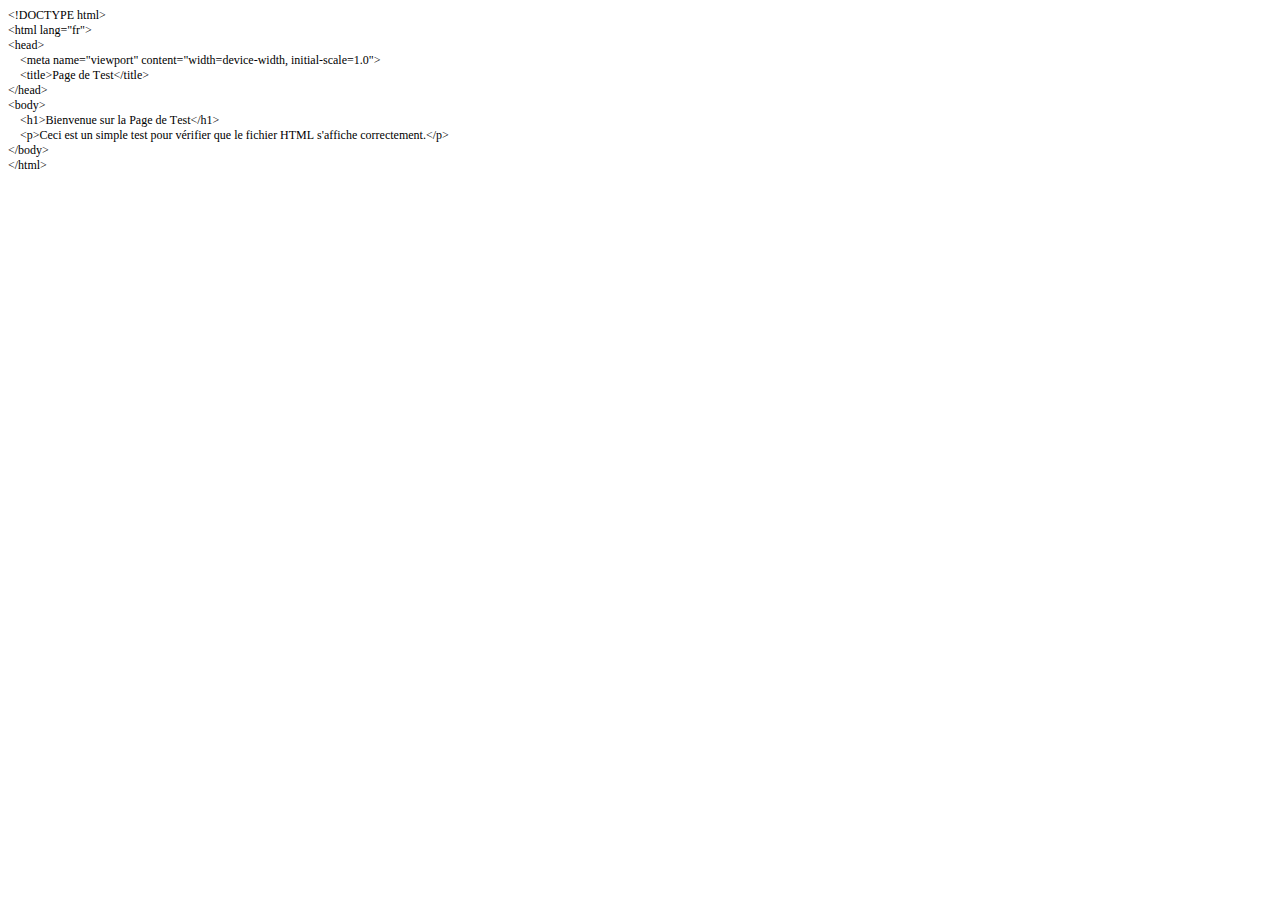
==== index.html @ 081c47d4 "Add files via upload" ====
<!DOCTYPE html PUBLIC "-//W3C//DTD HTML 4.01//EN" "http://www.w3.org/TR/html4/strict.dtd">
<html>
<head>
  <meta http-equiv="Content-Type" content="text/html; charset=utf-8">
  <meta http-equiv="Content-Style-Type" content="text/css">
  <title></title>
  <meta name="Generator" content="Cocoa HTML Writer">
  <meta name="CocoaVersion" content="1894.7">
  <style type="text/css">
    p.p1 {margin: 0.0px 0.0px 0.0px 0.0px; font: 12.0px Times; color: #000000; -webkit-text-stroke: #000000}
    span.s1 {font-kerning: none}
  </style>
</head>
<body>
<p class="p1"><span class="s1">&lt;!DOCTYPE html&gt;</span></p>
<p class="p1"><span class="s1">&lt;html lang="fr"&gt;</span></p>
<p class="p1"><span class="s1">&lt;head&gt;</span></p>
<p class="p1"><span class="s1"><span class="Apple-converted-space">    </span>&lt;meta name="viewport" content="width=device-width, initial-scale=1.0"&gt;</span></p>
<p class="p1"><span class="s1"><span class="Apple-converted-space">    </span>&lt;title&gt;Page de Test&lt;/title&gt;</span></p>
<p class="p1"><span class="s1">&lt;/head&gt;</span></p>
<p class="p1"><span class="s1">&lt;body&gt;</span></p>
<p class="p1"><span class="s1"><span class="Apple-converted-space">    </span>&lt;h1&gt;Bienvenue sur la Page de Test&lt;/h1&gt;</span></p>
<p class="p1"><span class="s1"><span class="Apple-converted-space">    </span>&lt;p&gt;Ceci est un simple test pour vérifier que le fichier HTML s'affiche correctement.&lt;/p&gt;</span></p>
<p class="p1"><span class="s1">&lt;/body&gt;</span></p>
<p class="p1"><span class="s1">&lt;/html&gt;</span></p>
</body>
</html>
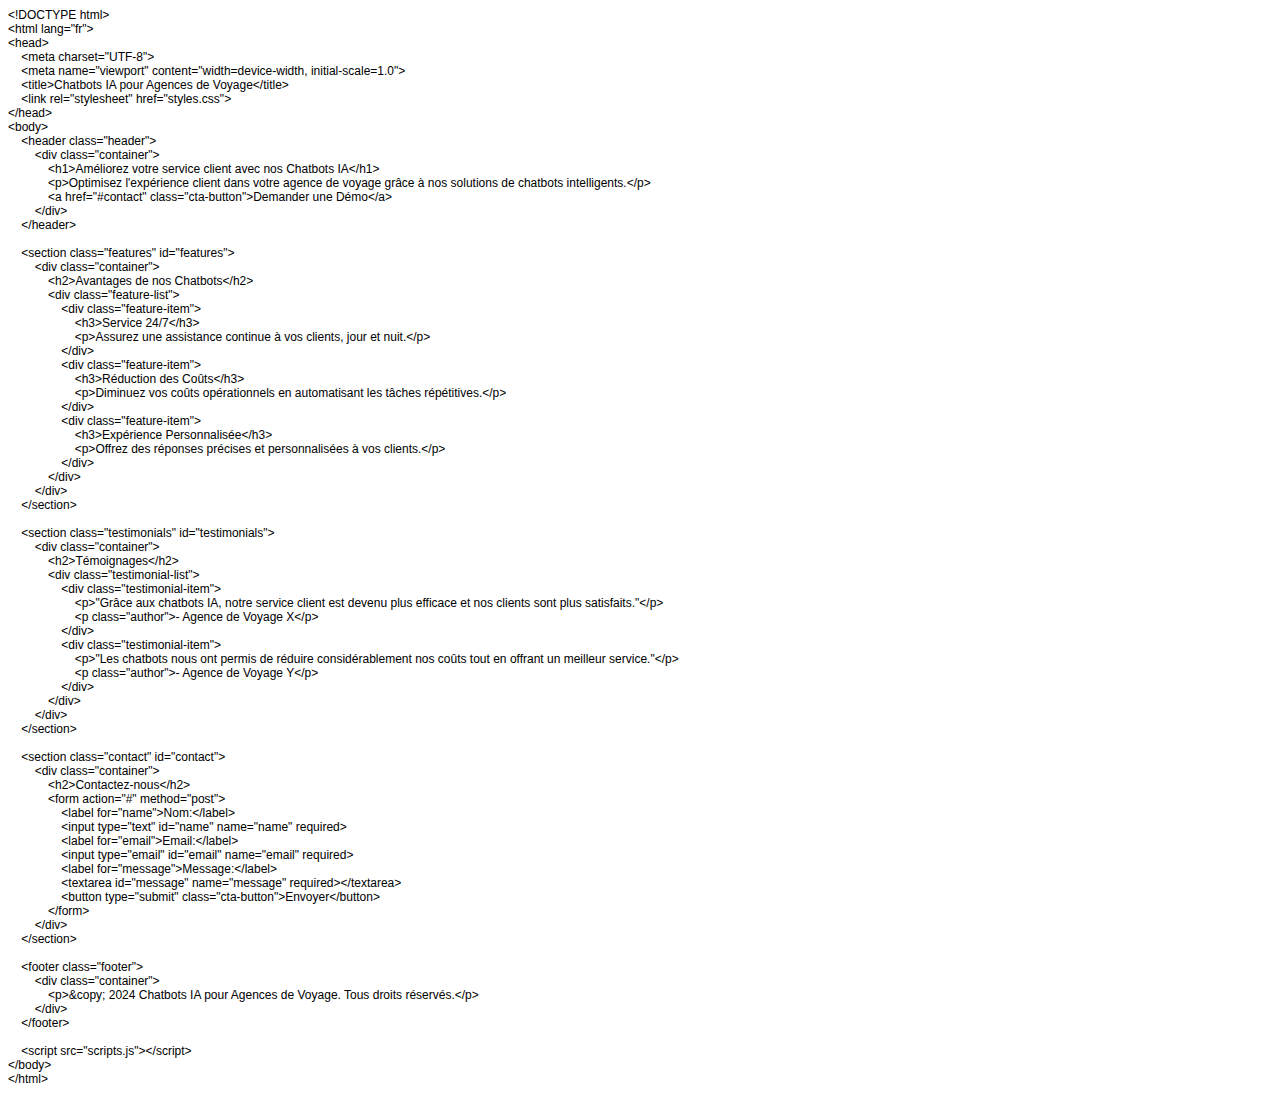
==== commit a140e3a4: "Add files via upload" ====
--- a/index.html
+++ b/index.html
@@ -7,21 +7,87 @@
   <meta name="Generator" content="Cocoa HTML Writer">
   <meta name="CocoaVersion" content="1894.7">
   <style type="text/css">
-    p.p1 {margin: 0.0px 0.0px 0.0px 0.0px; font: 12.0px Times; color: #000000; -webkit-text-stroke: #000000}
-    span.s1 {font-kerning: none}
+    p.p1 {margin: 0.0px 0.0px 0.0px 0.0px; font: 12.0px Helvetica}
+    p.p2 {margin: 0.0px 0.0px 0.0px 0.0px; font: 12.0px Helvetica; min-height: 14.0px}
   </style>
 </head>
 <body>
-<p class="p1"><span class="s1">&lt;!DOCTYPE html&gt;</span></p>
-<p class="p1"><span class="s1">&lt;html lang="fr"&gt;</span></p>
-<p class="p1"><span class="s1">&lt;head&gt;</span></p>
-<p class="p1"><span class="s1"><span class="Apple-converted-space">    </span>&lt;meta name="viewport" content="width=device-width, initial-scale=1.0"&gt;</span></p>
-<p class="p1"><span class="s1"><span class="Apple-converted-space">    </span>&lt;title&gt;Page de Test&lt;/title&gt;</span></p>
-<p class="p1"><span class="s1">&lt;/head&gt;</span></p>
-<p class="p1"><span class="s1">&lt;body&gt;</span></p>
-<p class="p1"><span class="s1"><span class="Apple-converted-space">    </span>&lt;h1&gt;Bienvenue sur la Page de Test&lt;/h1&gt;</span></p>
-<p class="p1"><span class="s1"><span class="Apple-converted-space">    </span>&lt;p&gt;Ceci est un simple test pour vérifier que le fichier HTML s'affiche correctement.&lt;/p&gt;</span></p>
-<p class="p1"><span class="s1">&lt;/body&gt;</span></p>
-<p class="p1"><span class="s1">&lt;/html&gt;</span></p>
+<p class="p1">&lt;!DOCTYPE html&gt;</p>
+<p class="p1">&lt;html lang="fr"&gt;</p>
+<p class="p1">&lt;head&gt;</p>
+<p class="p1"><span class="Apple-converted-space">    </span>&lt;meta charset="UTF-8"&gt;</p>
+<p class="p1"><span class="Apple-converted-space">    </span>&lt;meta name="viewport" content="width=device-width, initial-scale=1.0"&gt;</p>
+<p class="p1"><span class="Apple-converted-space">    </span>&lt;title&gt;Chatbots IA pour Agences de Voyage&lt;/title&gt;</p>
+<p class="p1"><span class="Apple-converted-space">    </span>&lt;link rel="stylesheet" href="styles.css"&gt;</p>
+<p class="p1">&lt;/head&gt;</p>
+<p class="p1">&lt;body&gt;</p>
+<p class="p1"><span class="Apple-converted-space">    </span>&lt;header class="header"&gt;</p>
+<p class="p1"><span class="Apple-converted-space">        </span>&lt;div class="container"&gt;</p>
+<p class="p1"><span class="Apple-converted-space">            </span>&lt;h1&gt;Améliorez votre service client avec nos Chatbots IA&lt;/h1&gt;</p>
+<p class="p1"><span class="Apple-converted-space">            </span>&lt;p&gt;Optimisez l'expérience client dans votre agence de voyage grâce à nos solutions de chatbots intelligents.&lt;/p&gt;</p>
+<p class="p1"><span class="Apple-converted-space">            </span>&lt;a href="#contact" class="cta-button"&gt;Demander une Démo&lt;/a&gt;</p>
+<p class="p1"><span class="Apple-converted-space">        </span>&lt;/div&gt;</p>
+<p class="p1"><span class="Apple-converted-space">    </span>&lt;/header&gt;</p>
+<p class="p2"><br></p>
+<p class="p1"><span class="Apple-converted-space">    </span>&lt;section class="features" id="features"&gt;</p>
+<p class="p1"><span class="Apple-converted-space">        </span>&lt;div class="container"&gt;</p>
+<p class="p1"><span class="Apple-converted-space">            </span>&lt;h2&gt;Avantages de nos Chatbots&lt;/h2&gt;</p>
+<p class="p1"><span class="Apple-converted-space">            </span>&lt;div class="feature-list"&gt;</p>
+<p class="p1"><span class="Apple-converted-space">                </span>&lt;div class="feature-item"&gt;</p>
+<p class="p1"><span class="Apple-converted-space">                    </span>&lt;h3&gt;Service 24/7&lt;/h3&gt;</p>
+<p class="p1"><span class="Apple-converted-space">                    </span>&lt;p&gt;Assurez une assistance continue à vos clients, jour et nuit.&lt;/p&gt;</p>
+<p class="p1"><span class="Apple-converted-space">                </span>&lt;/div&gt;</p>
+<p class="p1"><span class="Apple-converted-space">                </span>&lt;div class="feature-item"&gt;</p>
+<p class="p1"><span class="Apple-converted-space">                    </span>&lt;h3&gt;Réduction des Coûts&lt;/h3&gt;</p>
+<p class="p1"><span class="Apple-converted-space">                    </span>&lt;p&gt;Diminuez vos coûts opérationnels en automatisant les tâches répétitives.&lt;/p&gt;</p>
+<p class="p1"><span class="Apple-converted-space">                </span>&lt;/div&gt;</p>
+<p class="p1"><span class="Apple-converted-space">                </span>&lt;div class="feature-item"&gt;</p>
+<p class="p1"><span class="Apple-converted-space">                    </span>&lt;h3&gt;Expérience Personnalisée&lt;/h3&gt;</p>
+<p class="p1"><span class="Apple-converted-space">                    </span>&lt;p&gt;Offrez des réponses précises et personnalisées à vos clients.&lt;/p&gt;</p>
+<p class="p1"><span class="Apple-converted-space">                </span>&lt;/div&gt;</p>
+<p class="p1"><span class="Apple-converted-space">            </span>&lt;/div&gt;</p>
+<p class="p1"><span class="Apple-converted-space">        </span>&lt;/div&gt;</p>
+<p class="p1"><span class="Apple-converted-space">    </span>&lt;/section&gt;</p>
+<p class="p2"><br></p>
+<p class="p1"><span class="Apple-converted-space">    </span>&lt;section class="testimonials" id="testimonials"&gt;</p>
+<p class="p1"><span class="Apple-converted-space">        </span>&lt;div class="container"&gt;</p>
+<p class="p1"><span class="Apple-converted-space">            </span>&lt;h2&gt;Témoignages&lt;/h2&gt;</p>
+<p class="p1"><span class="Apple-converted-space">            </span>&lt;div class="testimonial-list"&gt;</p>
+<p class="p1"><span class="Apple-converted-space">                </span>&lt;div class="testimonial-item"&gt;</p>
+<p class="p1"><span class="Apple-converted-space">                    </span>&lt;p&gt;"Grâce aux chatbots IA, notre service client est devenu plus efficace et nos clients sont plus satisfaits."&lt;/p&gt;</p>
+<p class="p1"><span class="Apple-converted-space">                    </span>&lt;p class="author"&gt;- Agence de Voyage X&lt;/p&gt;</p>
+<p class="p1"><span class="Apple-converted-space">                </span>&lt;/div&gt;</p>
+<p class="p1"><span class="Apple-converted-space">                </span>&lt;div class="testimonial-item"&gt;</p>
+<p class="p1"><span class="Apple-converted-space">                    </span>&lt;p&gt;"Les chatbots nous ont permis de réduire considérablement nos coûts tout en offrant un meilleur service."&lt;/p&gt;</p>
+<p class="p1"><span class="Apple-converted-space">                    </span>&lt;p class="author"&gt;- Agence de Voyage Y&lt;/p&gt;</p>
+<p class="p1"><span class="Apple-converted-space">                </span>&lt;/div&gt;</p>
+<p class="p1"><span class="Apple-converted-space">            </span>&lt;/div&gt;</p>
+<p class="p1"><span class="Apple-converted-space">        </span>&lt;/div&gt;</p>
+<p class="p1"><span class="Apple-converted-space">    </span>&lt;/section&gt;</p>
+<p class="p2"><br></p>
+<p class="p1"><span class="Apple-converted-space">    </span>&lt;section class="contact" id="contact"&gt;</p>
+<p class="p1"><span class="Apple-converted-space">        </span>&lt;div class="container"&gt;</p>
+<p class="p1"><span class="Apple-converted-space">            </span>&lt;h2&gt;Contactez-nous&lt;/h2&gt;</p>
+<p class="p1"><span class="Apple-converted-space">            </span>&lt;form action="#" method="post"&gt;</p>
+<p class="p1"><span class="Apple-converted-space">                </span>&lt;label for="name"&gt;Nom:&lt;/label&gt;</p>
+<p class="p1"><span class="Apple-converted-space">                </span>&lt;input type="text" id="name" name="name" required&gt;</p>
+<p class="p1"><span class="Apple-converted-space">                </span>&lt;label for="email"&gt;Email:&lt;/label&gt;</p>
+<p class="p1"><span class="Apple-converted-space">                </span>&lt;input type="email" id="email" name="email" required&gt;</p>
+<p class="p1"><span class="Apple-converted-space">                </span>&lt;label for="message"&gt;Message:&lt;/label&gt;</p>
+<p class="p1"><span class="Apple-converted-space">                </span>&lt;textarea id="message" name="message" required&gt;&lt;/textarea&gt;</p>
+<p class="p1"><span class="Apple-converted-space">                </span>&lt;button type="submit" class="cta-button"&gt;Envoyer&lt;/button&gt;</p>
+<p class="p1"><span class="Apple-converted-space">            </span>&lt;/form&gt;</p>
+<p class="p1"><span class="Apple-converted-space">        </span>&lt;/div&gt;</p>
+<p class="p1"><span class="Apple-converted-space">    </span>&lt;/section&gt;</p>
+<p class="p2"><br></p>
+<p class="p1"><span class="Apple-converted-space">    </span>&lt;footer class="footer"&gt;</p>
+<p class="p1"><span class="Apple-converted-space">        </span>&lt;div class="container"&gt;</p>
+<p class="p1"><span class="Apple-converted-space">            </span>&lt;p&gt;&amp;copy; 2024 Chatbots IA pour Agences de Voyage. Tous droits réservés.&lt;/p&gt;</p>
+<p class="p1"><span class="Apple-converted-space">        </span>&lt;/div&gt;</p>
+<p class="p1"><span class="Apple-converted-space">    </span>&lt;/footer&gt;</p>
+<p class="p2"><br></p>
+<p class="p1"><span class="Apple-converted-space">    </span>&lt;script src="scripts.js"&gt;&lt;/script&gt;</p>
+<p class="p1">&lt;/body&gt;</p>
+<p class="p1">&lt;/html&gt;</p>
 </body>
 </html>
